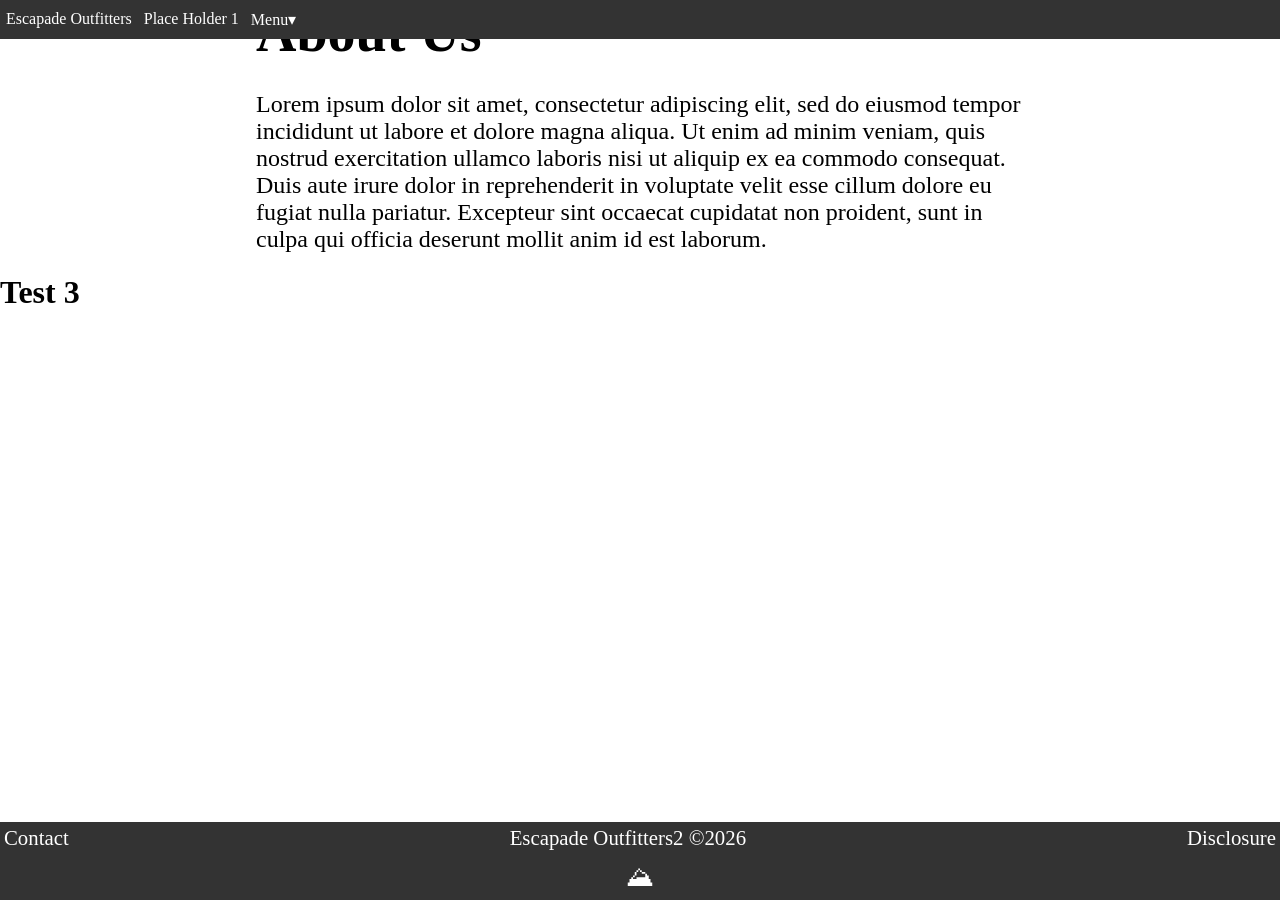
==== about.html @ 0a3af835 "Add About Us page with content and metadata" ====
<!-- The About us page provides visitors information about the rental business and shows that we are a trustworthy rental operation. -->
<!DOCTYPE html>
  <head>
    <title>About Us</title>
    <link rel="icon" type="image/x-icon" href="photo/graphic/favicon_anchor.png">
    <meta name="keywords" content="add keywords">
    <meta name="description" content="add description">
    <script src="NavBar.js"></script>
    <script src="footer.js"></script>
    <link rel="stylesheet" type="text/css" href="style.css">
    <style> </style>
  </head>
  <body>

    <h1 class='title'>About Us</h1>
    <div id='m'></div>
    
    <p class='content'>
      Lorem ipsum dolor sit amet, consectetur adipiscing elit, 
      sed do eiusmod tempor incididunt ut labore et dolore magna aliqua.
      Ut enim ad minim veniam, quis nostrud exercitation ullamco laboris nisi ut aliquip ex ea commodo consequat.
      Duis aute irure dolor in reprehenderit in voluptate velit esse cillum dolore eu fugiat nulla pariatur. 
      Excepteur sint occaecat cupidatat non proident, sunt in culpa qui officia deserunt mollit anim id est laborum.
    </p>

    
    <h1>Test 3</h1>
    
  </body>
</html>
---- style.css ----
/* styling */
  * {
    box-sizing: border-box;
  }

  body{
    margin: 0;
    padding: 0;
    background-color: white;
  }


  img{
    max-width: 100%;
    height: auto;
  }

  img.desktopBanner{
    display: inline-block;
    width: 100%;
  }
      
  img.mobileBanner {
    display: none;    
  }

  .title {
    margin: auto;
    width: 60%;
    font-size: 3.5em;
    color: black;
   }

   .subtitle{
     margin: auto;
     width: 60%;
        font-size: 2.5em;
        color: black;
      }

    .date {
      width: 50%;
      font-size: 1.5em;
      margin: auto;
      color: #4e4e4e;
      margin-bottom: 2vh;
    }

    hr {
      width: 50%;
      font-size: 1em;
      color: red;
    }

    b {
      font-size: 0.75em;
    }

    /* content styling */
    .content{
      margin: auto; /* centers content */
      width: 60%;   /* sets width of content */
    }

    h1.content{
      font-size: 1.75em;
    }
      
    h2.content{
      font-size: 1.5em;
    }
      
    h3.content{
      font-size: 1.5em;
    }
    
    p.content{
      margin-bottom: 2vh;
        font-size: 1.5em;
        /* prevents content from being selected of copied */   
      -webkit-user-select: none; /* Safari */
      -ms-user-select: none; /* IE 10 and IE 11 */
      user-select: none; /* Standard syntax */
    }

    p.subtext{
      margin: auto;
      width: 56%;
      margin-bottom: 1.5vh;
      font-size: 1em;
    }

    /* Special content styling */ 
    h2.contentS {
      font-size: 1.5em;      
    }

    p.contentS {
      margin-bottom: 2vh;  
      font-size: 1.5em;   
    }

/* Margin div used for spacing content, add a empty div at the start of HTML file with id m */
  #m {
        height: 3vh;
        width: 100%;
        opacity: 0.0;
        background-color: white;
      }
/* Margin div used for spacing desktop content, will not be displayed in mobile content */ 
     #dm{
        height: 3vh;
        width: 100%;
        opacity: 0.0;
        background-color: white;
     }


/* styling for button */ 
 .button{
      background-color: #094c72;
      color: white;
      border-radius: 6px;
      border: 2px solid black;
      font-size: 1.5em;
      padding: 10px 20px;
      margin-bottom: 2vh;
      box-shadow: 0 8px 16px 0 rgba(0,0,0,0.2), 0 6px 20px 0 rgba(0,0,0,0.19);
    }

     a.blue-button{
     position: absolute;
     color: white;
     background-color: #0492C2;
     text-align: center;
     text-decoration: none;
     display: inline-block;
     padding: 5px 10px;
     font-size: 1.2em;
     left: 20%;
     z-index: 3;
   }
     
      
/* Styling for mobile content */
       @media only screen and (max-width: 1000px){
         body{
         margin: 0;
         padding: 0;
         background-color: white;
         }

         b {
           font-size: 2.5vmin;
         }
       
        .content{
          margin: auto;
          width: 90%;
        }
       
         image.background {
           width: 100%;
         }

         /* different sized pictures are displayed for mobile and desktop versions */   
         img.desktopBanner{
           display: none;  
         }
      
         img.mobileBanner {
           display: inline-block;
           width: 100%;
         }

        .title {
          margin: auto;
          width: 90%;
          color: black;
          font-size: 9vmin;
          text-align: left;
        }

        .subtitle {
          margin: auto;
          width: 90%;
          color: #404040;
          font-size: 6vmin;
          text-align: left;
        }
            
        .date {
          font-size: 5vmin;
          width: 90%;
          text-align: center;
        }

     /* Margin div used for spacing desktop content, will not be displayed in mobile content */ 
        #dm{
          display: none;
        }  
            
        h1.content {
          font-size: 8vmin;
        }

        h2.content {
          font-size: 5vmin;
        }
        h3.content {
          font-size: 4vmin;
        }
        p.content {
          font-size: 4vmin;
        }

        ul.content{
        font-size: 5vmin;
        }

        /* Special content mobile styling */ 
        h2.contentS {
          font-size: 5vmin;      
        }
  
        p.contentS {
          font-size: 4vmin;   
        }

        /* mobile styling for button (change of font) */     
        .button{
         font-size: 4vmin;
        }
        
        a.blue-button{
          left: 6%;
          font-size: 5vmin;
          color: white;
        }

        p.subtext{
          font-size: 3vmin;
        } 
       }
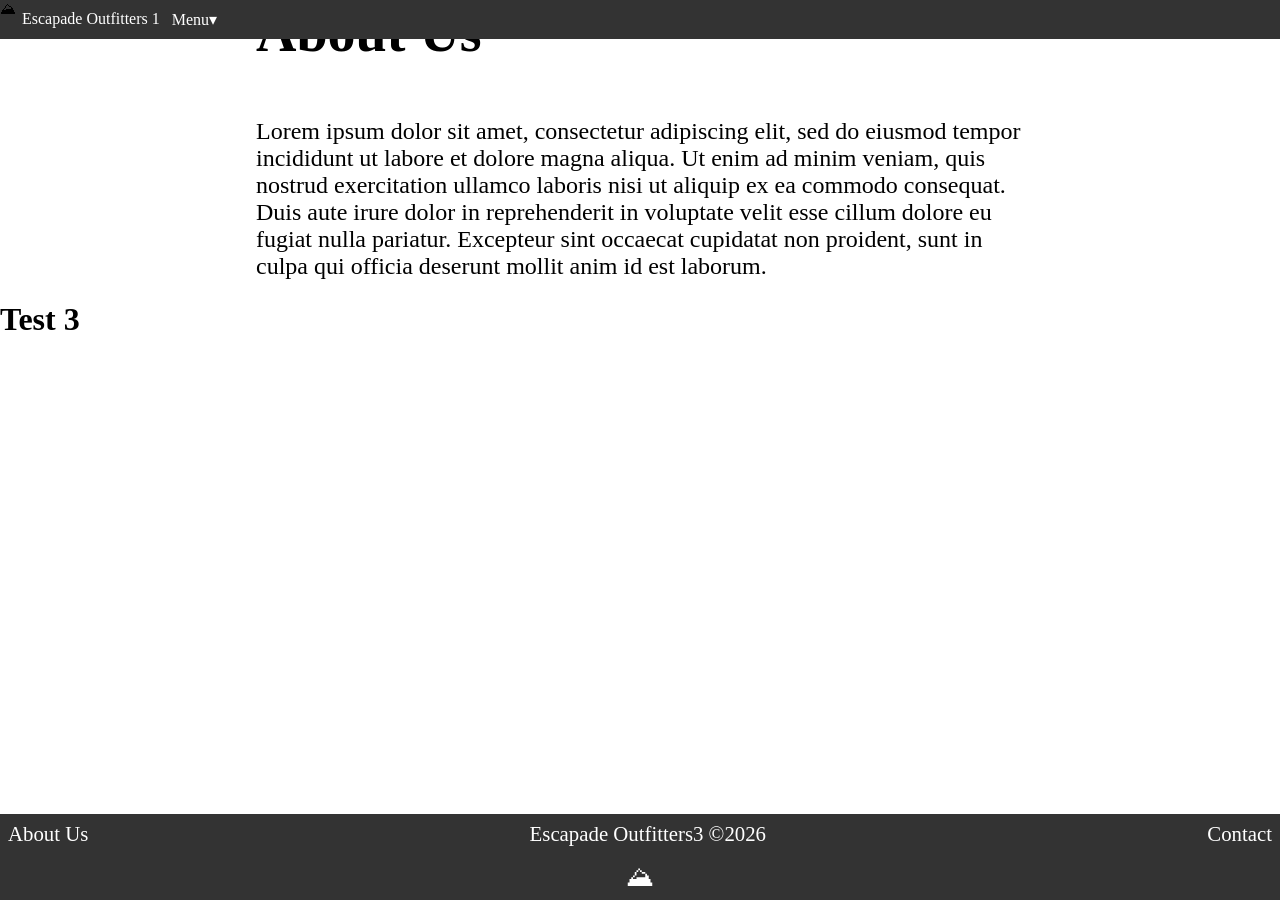
==== commit f98afb29: "Add new div with id 'dm' to about.html" ====
--- a/about.html
+++ b/about.html
@@ -13,7 +13,8 @@
   <body>
 
     <h1 class='title'>About Us</h1>
-    <div id='m'></div>
+    <div id='m'></div> 
+    <div id='dm'></div>
     
     <p class='content'>
       Lorem ipsum dolor sit amet, consectetur adipiscing elit, 
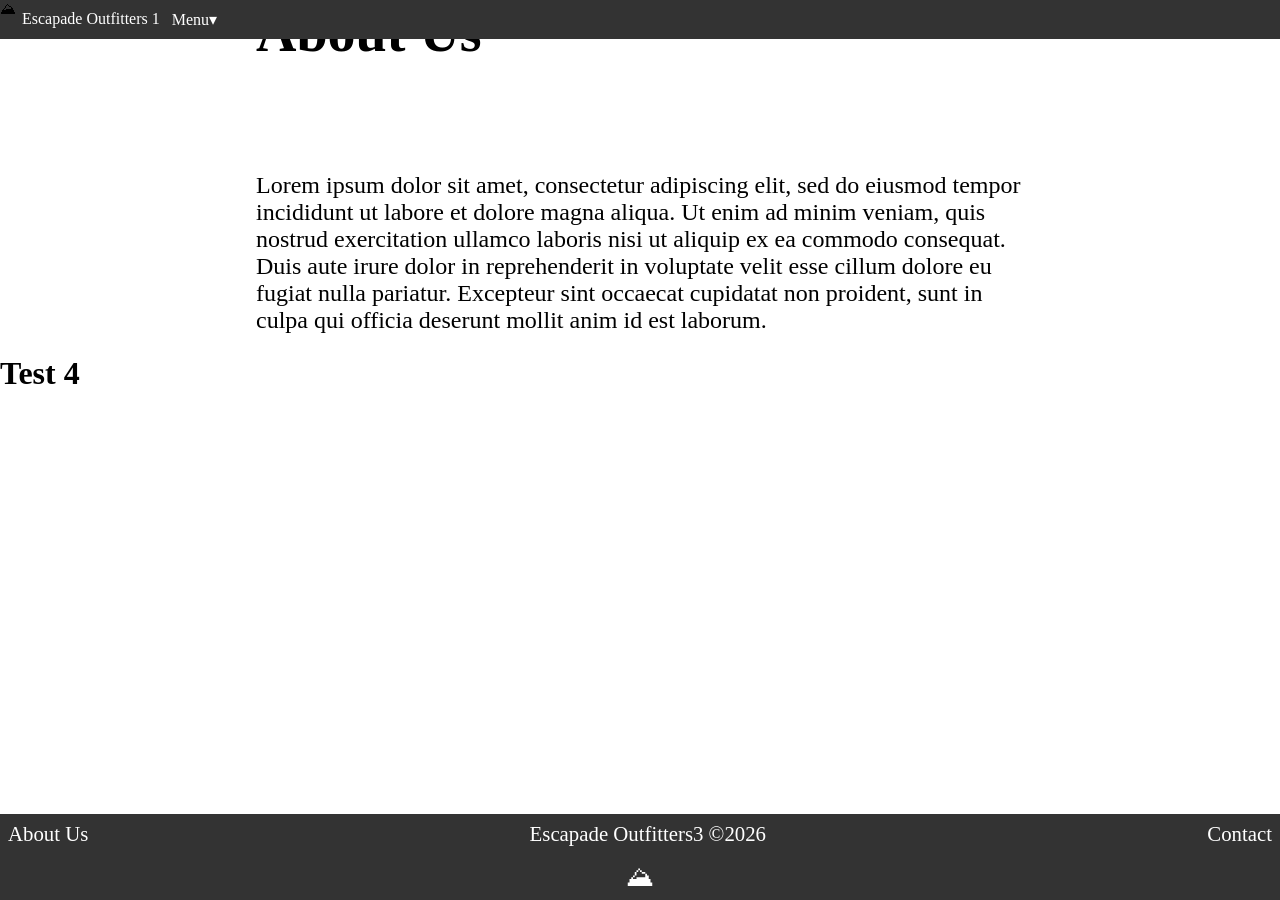
==== commit 9582a1eb: "Update heading from 'Test 3' to 'Test 4'" ====
--- a/about.html
+++ b/about.html
@@ -15,6 +15,8 @@
     <h1 class='title'>About Us</h1>
     <div id='m'></div> 
     <div id='dm'></div>
+    <div id='dm'></div>
+    <div id='dm'></div>
     
     <p class='content'>
       Lorem ipsum dolor sit amet, consectetur adipiscing elit, 
@@ -25,7 +27,7 @@
     </p>
 
     
-    <h1>Test 3</h1>
+    <h1>Test 4</h1>
     
   </body>
 </html>
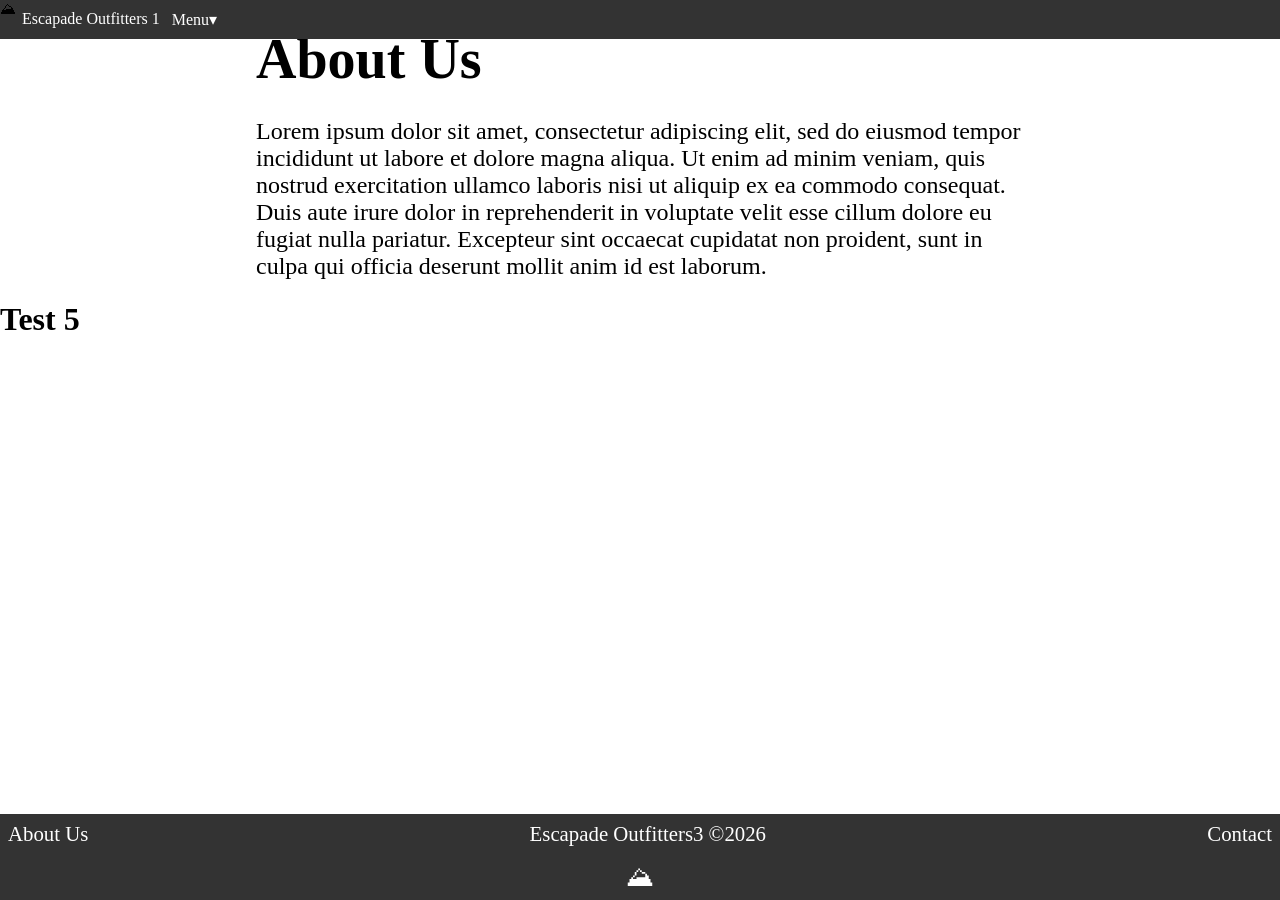
==== commit f83489fd: "Update about.html" ====
--- a/about.html
+++ b/about.html
@@ -11,12 +11,12 @@
     <style> </style>
   </head>
   <body>
-
+    
+    <div id='dm'></div>
     <h1 class='title'>About Us</h1>
     <div id='m'></div> 
-    <div id='dm'></div>
-    <div id='dm'></div>
-    <div id='dm'></div>
+  
+
     
     <p class='content'>
       Lorem ipsum dolor sit amet, consectetur adipiscing elit, 
@@ -27,7 +27,7 @@
     </p>
 
     
-    <h1>Test 4</h1>
+    <h1>Test 5</h1>
     
   </body>
 </html>
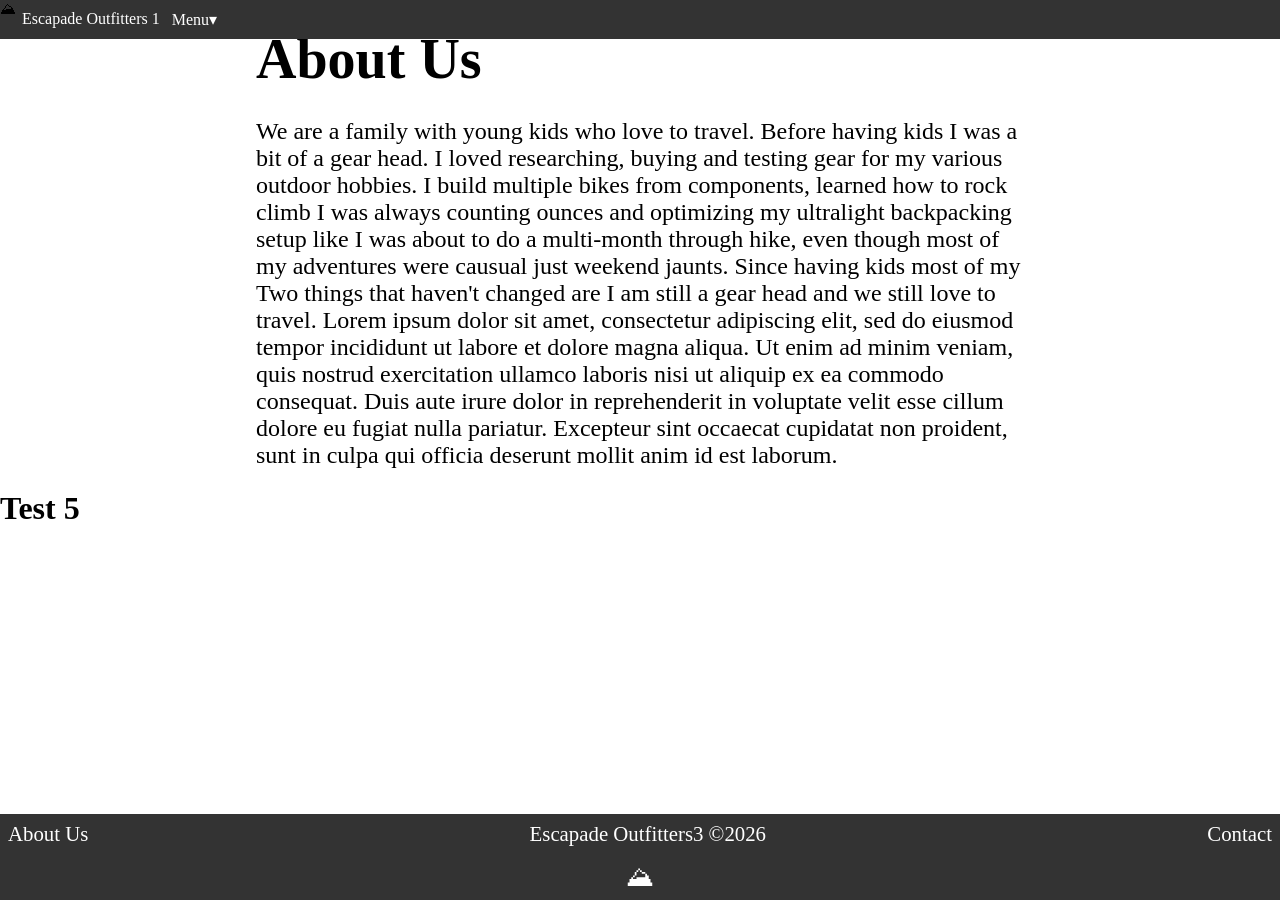
==== commit 815ac142: "Update about section with family travel details Added personal background about family and travel in" ====
--- a/about.html
+++ b/about.html
@@ -19,6 +19,13 @@
 
     
     <p class='content'>
+      We are a family with young kids who love to travel. 
+      Before having kids I was a bit of a gear head. I loved researching, buying and testing gear for my various outdoor hobbies. 
+      I build multiple bikes from components, learned how to rock climb 
+      I was always counting ounces and optimizing my ultralight backpacking setup like I was about to do a multi-month through hike, even though most of my adventures were causual just weekend jaunts.   
+      Since having kids most of my 
+      Two things that haven't changed are I am still a gear head and we still love to travel. 
+      
       Lorem ipsum dolor sit amet, consectetur adipiscing elit, 
       sed do eiusmod tempor incididunt ut labore et dolore magna aliqua.
       Ut enim ad minim veniam, quis nostrud exercitation ullamco laboris nisi ut aliquip ex ea commodo consequat.
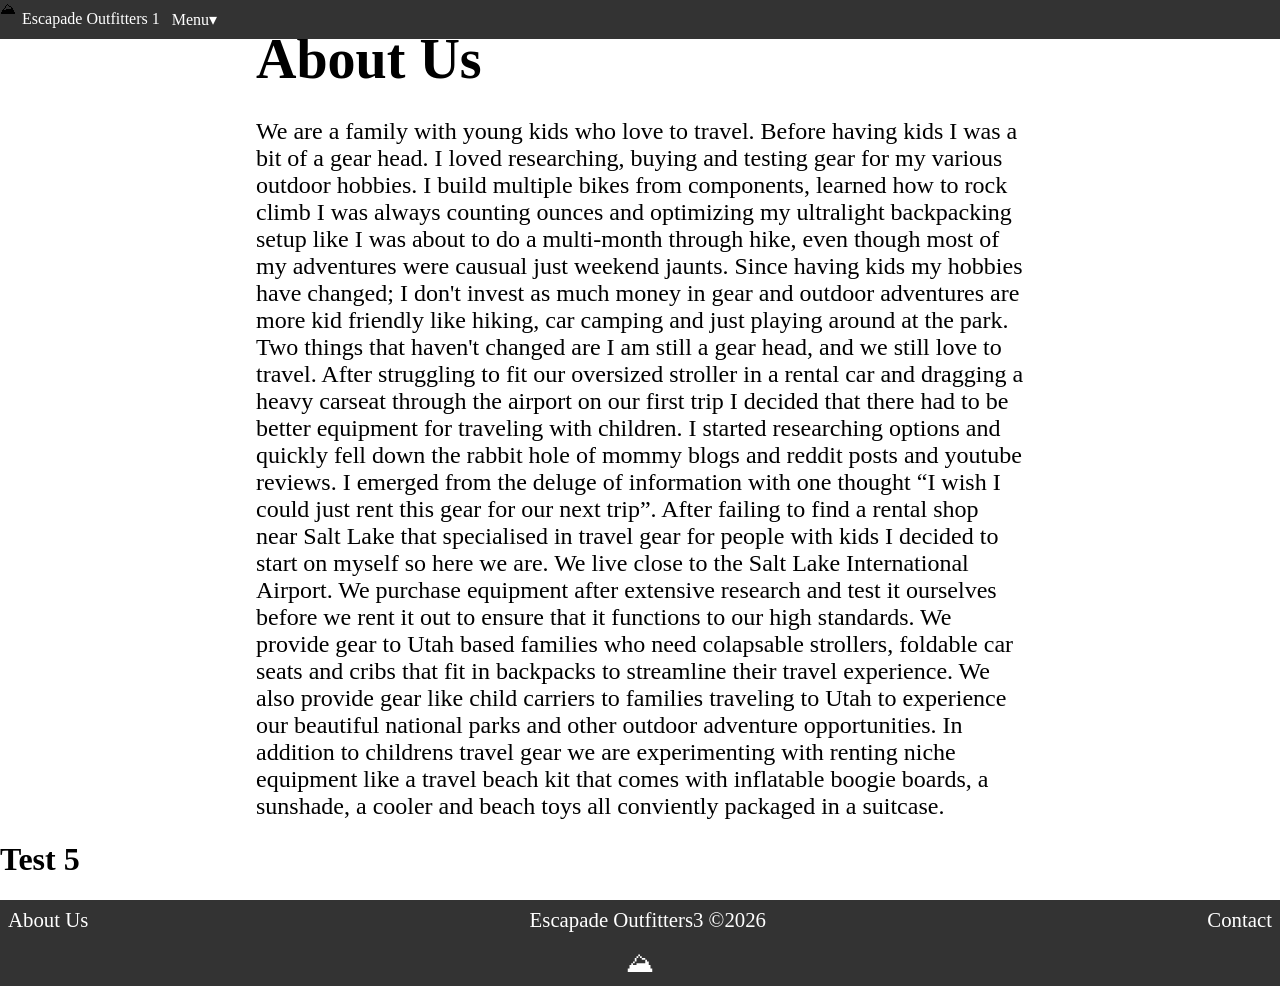
==== commit de98b628: "Revise about.html with updated family travel narrative Updated personal narrative and added informat" ====
--- a/about.html
+++ b/about.html
@@ -23,14 +23,20 @@
       Before having kids I was a bit of a gear head. I loved researching, buying and testing gear for my various outdoor hobbies. 
       I build multiple bikes from components, learned how to rock climb 
       I was always counting ounces and optimizing my ultralight backpacking setup like I was about to do a multi-month through hike, even though most of my adventures were causual just weekend jaunts.   
-      Since having kids most of my 
-      Two things that haven't changed are I am still a gear head and we still love to travel. 
+      Since having kids my hobbies have changed; I don't invest as much money in gear and outdoor adventures are more kid friendly like hiking, car camping and just playing around at the park.  
+      Two things that haven't changed are I am still a gear head, and we still love to travel.
+      After struggling to fit our oversized stroller in a rental car and dragging a heavy carseat through the airport on our first trip I decided that there had to be better equipment for traveling with children.
+      I started researching options and quickly fell down the rabbit hole of mommy blogs and reddit posts and youtube reviews. 
+      I emerged from the deluge of information with one thought <q>I wish I could just rent this gear for our next trip</q>. 
+      After failing to find a rental shop near Salt Lake that specialised in travel gear for people with kids I decided to start on myself so here we are.   
       
-      Lorem ipsum dolor sit amet, consectetur adipiscing elit, 
-      sed do eiusmod tempor incididunt ut labore et dolore magna aliqua.
-      Ut enim ad minim veniam, quis nostrud exercitation ullamco laboris nisi ut aliquip ex ea commodo consequat.
-      Duis aute irure dolor in reprehenderit in voluptate velit esse cillum dolore eu fugiat nulla pariatur. 
-      Excepteur sint occaecat cupidatat non proident, sunt in culpa qui officia deserunt mollit anim id est laborum.
+      We live close to the Salt Lake International Airport. 
+      We purchase equipment after extensive research and test it ourselves before we rent it out to ensure that it functions to our high standards.  
+      We provide gear to Utah based families who need colapsable strollers, foldable car seats and cribs that fit in backpacks to streamline their travel experience.
+      We also provide gear like child carriers to families traveling to Utah to experience our beautiful national parks and other outdoor adventure opportunities.
+      In addition to childrens travel gear we are experimenting with renting niche equipment like a travel beach kit 
+      that comes with inflatable boogie boards, a sunshade, a cooler and beach toys all conviently packaged in a suitcase.  
+      
     </p>
 
     
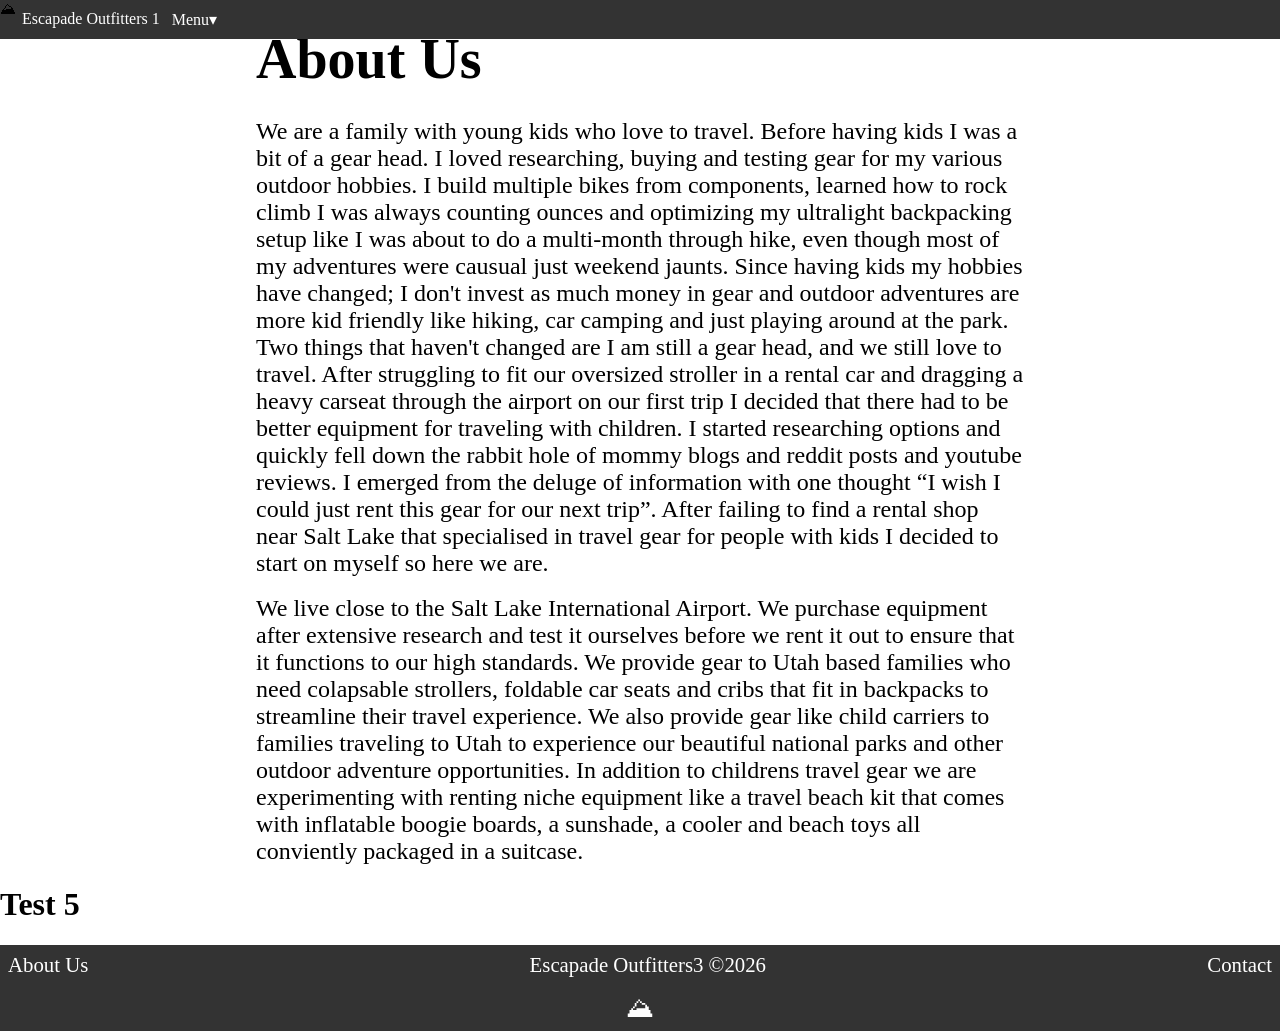
==== commit 2fa95333: "Fix HTML structure and improve content formatting" ====
--- a/about.html
+++ b/about.html
@@ -29,7 +29,9 @@
       I started researching options and quickly fell down the rabbit hole of mommy blogs and reddit posts and youtube reviews. 
       I emerged from the deluge of information with one thought <q>I wish I could just rent this gear for our next trip</q>. 
       After failing to find a rental shop near Salt Lake that specialised in travel gear for people with kids I decided to start on myself so here we are.   
-      
+    </p>
+
+    <p class='content'>  
       We live close to the Salt Lake International Airport. 
       We purchase equipment after extensive research and test it ourselves before we rent it out to ensure that it functions to our high standards.  
       We provide gear to Utah based families who need colapsable strollers, foldable car seats and cribs that fit in backpacks to streamline their travel experience.
